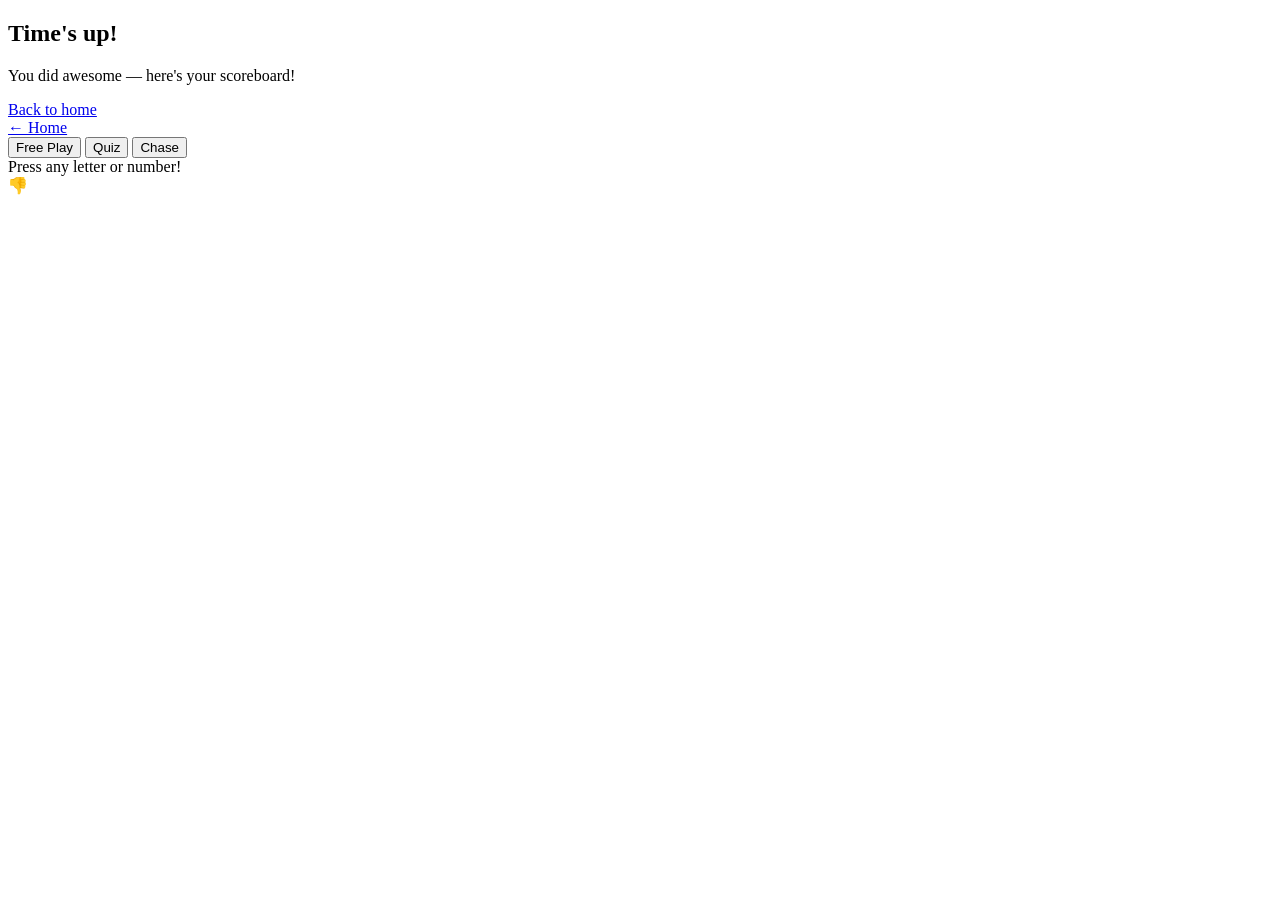
==== alphabet.html @ e8c0c739 "Prevent touch gestures" ====
<!DOCTYPE html>
<html lang="en">
<head>
<meta charset="UTF-8">
<meta name="viewport" content="width=device-width, initial-scale=1.0, maximum-scale=1.0, user-scalable=no">
<title>Learn Alphabets — Aria's Playroom</title>
<link rel="preconnect" href="https://fonts.googleapis.com">
<link rel="preconnect" href="https://fonts.gstatic.com" crossorigin>
<link href="https://fonts.googleapis.com/css2?family=Fredoka:wght@500;600;700&display=swap" rel="stylesheet">
<link rel="stylesheet" href="styles/alphabet.css">
</head>
<body>

<div id="play-timer" role="status" aria-live="polite" aria-atomic="true"></div>

<div id="session-end-overlay" aria-modal="true" role="dialog" aria-labelledby="session-end-title" aria-hidden="true">
  <div class="session-end-card">
    <h2 id="session-end-title">Time's up!</h2>
    <p class="session-end-sub">You did awesome — here's your scoreboard!</p>
    <div class="session-end-stats" id="session-end-stats"></div>
    <a href="index.html" class="session-end-home" id="session-end-home">Back to home</a>
  </div>
</div>

<a href="index.html" class="home-btn" id="link-home" aria-label="Back to games">← Home</a>
<div id="mode-buttons">
  <button class="mode-btn active" data-mode="freeplay">Free Play</button>
  <button class="mode-btn" data-mode="quiz">Quiz</button>
  <button class="mode-btn" data-mode="chase">Chase</button>
</div>
<div id="display-area">
  <div id="hint">Press any letter or number!</div>
  <div id="letter"></div>
</div>
<div id="touch-grid"></div>
<div id="chase-arena"></div>
<div id="thumbs-down">👎</div>
<div id="confetti-container"></div>

<script src="shared/no-pinch.js"></script>
<script src="data/alphabet.js"></script>
<script src="shared/feedback.js"></script>
<script src="shared/stats.js"></script>
<script src="shared/speech.js"></script>
<script src="shared/summary.js"></script>
<script src="shared/portal-storage.js"></script>
<script src="shared/session.js"></script>
<script src="shared/mode-summary.js"></script>
<script src="shared/collection-activity.js"></script>
<script src="scripts/alphabet-page.js"></script>
</body>
</html>
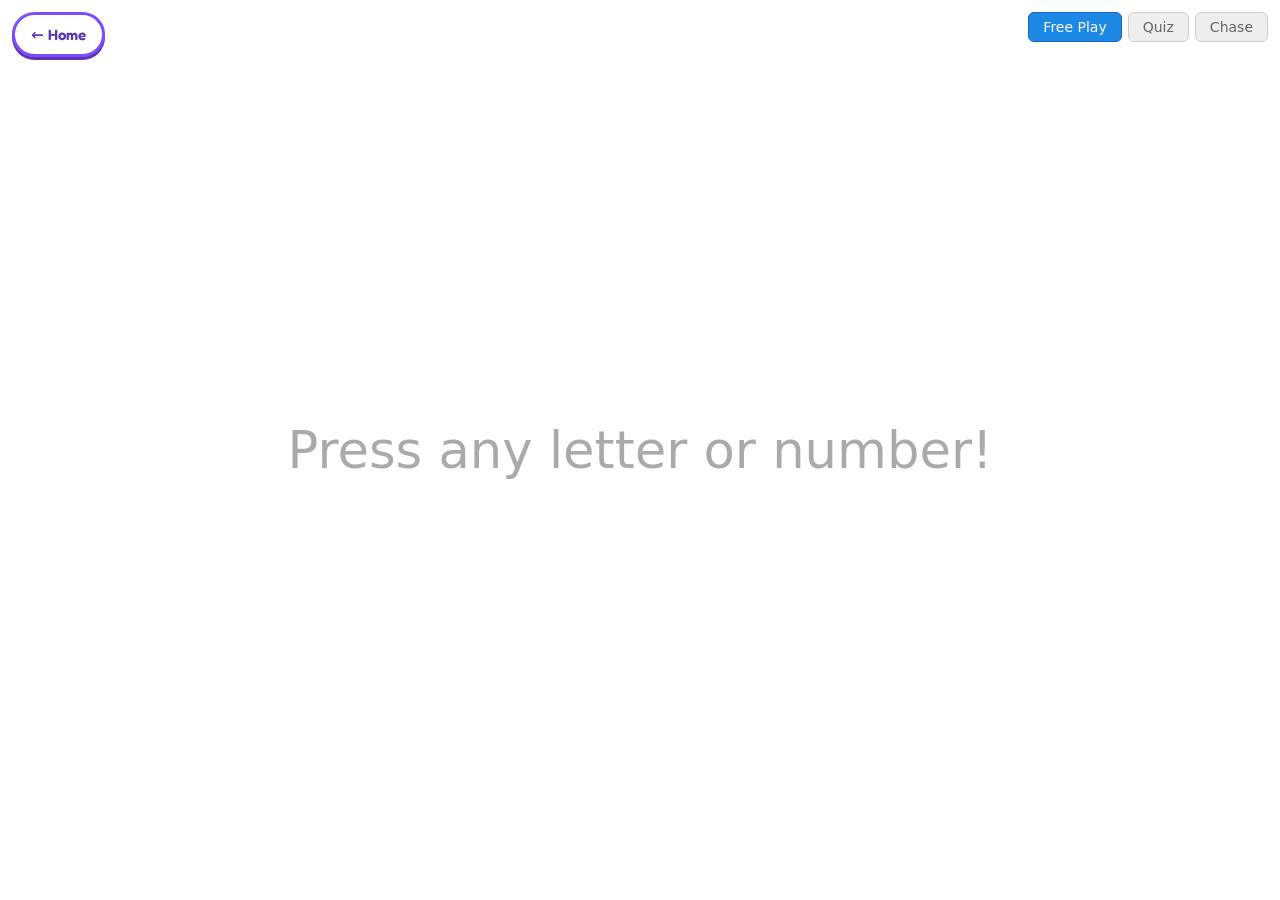
==== commit e0b779a5: "Reuse shared code (#1) * Reuse shared code  * `/simplify`" ====
--- a/alphabet.html
+++ b/alphabet.html
@@ -37,7 +37,6 @@
 <div id="thumbs-down">👎</div>
 <div id="confetti-container"></div>
 
-<script src="shared/no-pinch.js"></script>
 <script src="data/alphabet.js"></script>
 <script src="shared/feedback.js"></script>
 <script src="shared/stats.js"></script>
--- a/styles/alphabet.css
+++ b/styles/alphabet.css
@@ -0,0 +1,431 @@
+  * { margin: 0; padding: 0; box-sizing: border-box; }
+
+  body {
+    background: #fff;
+    width: 100vw;
+    height: 100vh;
+    height: 100dvh;
+    overflow: hidden;
+    display: flex;
+    align-items: center;
+    justify-content: center;
+    font-family: system-ui, -apple-system, sans-serif;
+    user-select: none;
+    -webkit-user-select: none;
+  }
+
+  .home-btn {
+    position: fixed;
+    top: 12px;
+    left: 12px;
+    z-index: 150;
+    font-family: "Fredoka", system-ui, sans-serif;
+    font-size: 15px;
+    font-weight: 600;
+    padding: 10px 16px;
+    border-radius: 999px;
+    border: 3px solid #7c4dff;
+    background: #fff;
+    color: #5e35b1;
+    cursor: pointer;
+    box-shadow: 0 3px 0 #5e35b1;
+    -webkit-tap-highlight-color: transparent;
+    text-decoration: none;
+  }
+
+  .home-btn:active {
+    transform: translateY(2px);
+    box-shadow: 0 1px 0 #5e35b1;
+  }
+
+  #hint {
+    font-size: 4vw;
+    color: #aaa;
+    transition: opacity 0.5s;
+  }
+
+  #letter {
+    font-size: 50vw;
+    font-weight: bold;
+    line-height: 1;
+    display: none;
+  }
+
+  #letter.pop {
+    animation: pop 0.2s ease-out;
+  }
+
+  #letter.fade-out {
+    animation: fade-out 0.5s ease-out forwards;
+  }
+
+  @keyframes pop {
+    from { transform: scale(0.5); }
+    to   { transform: scale(1.0); }
+  }
+
+  @keyframes fade-out {
+    from { opacity: 1; }
+    to   { opacity: 0; }
+  }
+
+  #mode-buttons {
+    position: fixed;
+    top: 12px;
+    right: 12px;
+    z-index: 100;
+    display: flex;
+    gap: 6px;
+  }
+  .mode-btn {
+    background: #eee;
+    border: 1px solid #ccc;
+    border-radius: 6px;
+    padding: 6px 14px;
+    font-size: 14px;
+    font-family: system-ui, -apple-system, sans-serif;
+    color: #666;
+    cursor: pointer;
+  }
+  .mode-btn:hover { background: #ddd; }
+  .mode-btn.active {
+    background: #1e88e5;
+    border-color: #1565c0;
+    color: #fff;
+  }
+  .mode-btn.active { pointer-events: none; }
+
+  #thumbs-down {
+    position: fixed;
+    bottom: 10vh;
+    left: 50%;
+    transform: translateX(-50%);
+    font-size: 15vw;
+    display: none;
+    z-index: 50;
+    animation: shake 0.4s ease-out;
+  }
+
+  @keyframes shake {
+    0%, 100% { transform: translateX(-50%) rotate(0deg); }
+    20% { transform: translateX(-50%) rotate(-10deg); }
+    40% { transform: translateX(-50%) rotate(10deg); }
+    60% { transform: translateX(-50%) rotate(-5deg); }
+    80% { transform: translateX(-50%) rotate(5deg); }
+  }
+
+  .celebration-emoji {
+    position: fixed;
+    z-index: 55;
+    font-size: 12vw;
+    pointer-events: none;
+    animation: emoji-pop 1.5s ease-out forwards;
+  }
+
+  @keyframes emoji-pop {
+    0%   { transform: scale(0) rotate(-20deg); opacity: 1; }
+    30%  { transform: scale(1.2) rotate(5deg); opacity: 1; }
+    50%  { transform: scale(1) rotate(0deg); opacity: 1; }
+    100% { transform: scale(1.3) rotate(10deg); opacity: 0; }
+  }
+
+  .confetti {
+    position: fixed;
+    pointer-events: none;
+    z-index: 60;
+    animation: confetti-burst var(--duration) ease-out forwards;
+  }
+
+  @keyframes confetti-burst {
+    0% {
+      transform: translate(0, 0) rotate(0deg);
+      opacity: 1;
+    }
+    100% {
+      transform: translate(var(--tx), var(--ty)) rotate(var(--rot));
+      opacity: 0;
+    }
+  }
+
+  #display-area {
+    flex: 1;
+    display: flex;
+    align-items: center;
+    justify-content: center;
+  }
+
+  #touch-grid {
+    display: none;
+  }
+
+  @media (pointer: coarse) {
+    body {
+      flex-direction: column;
+    }
+
+    #display-area {
+      flex: 0 0 55%;
+    }
+
+    #letter {
+      font-size: 35vw;
+    }
+
+    #touch-grid {
+      flex: 1;
+      display: grid;
+      grid-template-columns: repeat(9, 1fr);
+      grid-template-rows: repeat(4, 1fr);
+      gap: 4px;
+      padding: 8px;
+      width: 100%;
+    }
+
+    .grid-btn {
+      border: none;
+      border-radius: 8px;
+      background: #f0f0f0;
+      font-size: 5vw;
+      font-weight: bold;
+      font-family: system-ui, -apple-system, sans-serif;
+      color: #333;
+      cursor: pointer;
+      -webkit-tap-highlight-color: transparent;
+    }
+    .grid-btn:active {
+      background: #ddd;
+      transform: scale(0.95);
+    }
+
+    #thumbs-down {
+      bottom: auto;
+      top: 35%;
+      font-size: 10vw;
+    }
+
+    .celebration-emoji {
+      font-size: 8vw;
+    }
+  }
+
+  #chase-arena {
+    display: none;
+    position: fixed;
+    inset: 0;
+    z-index: 10;
+  }
+
+  .chase-char {
+    position: absolute;
+    font-weight: bold;
+    line-height: 1;
+    cursor: pointer;
+    -webkit-tap-highlight-color: transparent;
+  }
+  .chase-char:active {
+    transform: scale(0.9);
+  }
+
+  #play-timer {
+    display: none;
+    position: fixed;
+    top: 12px;
+    left: 50%;
+    transform: translateX(-50%);
+    z-index: 140;
+    font-family: "Fredoka", system-ui, sans-serif;
+    font-size: 14px;
+    font-weight: 600;
+    padding: 8px 14px;
+    border-radius: 999px;
+    background: rgba(94, 53, 177, 0.92);
+    color: #fff;
+    box-shadow: 0 2px 8px rgba(0, 0, 0, 0.15);
+    pointer-events: none;
+  }
+
+  #play-timer.is-visible {
+    display: block;
+  }
+
+  body.session-ended {
+    pointer-events: none;
+  }
+
+  body.session-ended #session-end-overlay,
+  body.session-ended #session-end-overlay * {
+    pointer-events: auto;
+  }
+
+  #session-end-overlay {
+    display: none;
+    position: fixed;
+    inset: 0;
+    z-index: 300;
+    background: rgba(0, 0, 0, 0.45);
+    align-items: center;
+    justify-content: center;
+    padding: 1rem;
+  }
+
+  body.session-ended #session-end-overlay {
+    display: flex;
+  }
+
+  .session-end-card {
+    max-width: 24rem;
+    width: 100%;
+    background: linear-gradient(160deg, #fff9e6 0%, #ffe0f0 40%, #e3f2fd 100%);
+    border-radius: 24px;
+    padding: clamp(1.35rem, 4vw, 1.85rem);
+    font-family: "Fredoka", system-ui, sans-serif;
+    box-shadow:
+      0 4px 0 #ff6ec7,
+      0 16px 48px rgba(0, 0, 0, 0.22);
+    border: 4px solid #fff;
+    position: relative;
+    overflow: hidden;
+  }
+
+  .session-end-card::before {
+    content: "⭐";
+    position: absolute;
+    top: 0.5rem;
+    right: 0.75rem;
+    font-size: 1.75rem;
+    opacity: 0.9;
+    pointer-events: none;
+  }
+
+  .session-end-card::after {
+    content: "✨";
+    position: absolute;
+    bottom: 3.5rem;
+    left: 0.65rem;
+    font-size: 1.35rem;
+    opacity: 0.85;
+    pointer-events: none;
+  }
+
+  .session-end-card h2 {
+    font-size: clamp(1.5rem, 5.5vw, 1.85rem);
+    color: #6a1b9a;
+    margin-bottom: 0.25rem;
+    text-align: center;
+    text-shadow: 0 2px 0 rgba(255, 255, 255, 0.8);
+  }
+
+  .session-end-card .session-end-sub {
+    font-size: clamp(0.95rem, 3.2vw, 1.05rem);
+    font-weight: 600;
+    color: #ad1457;
+    text-align: center;
+    margin-bottom: 1.1rem;
+  }
+
+  .session-end-stats {
+    display: flex;
+    flex-direction: column;
+    gap: 0.75rem;
+    margin: 0 0 1.2rem;
+  }
+
+  .score-section {
+    border-radius: 16px;
+    padding: 0.75rem 0.85rem;
+    border: 3px solid rgba(255, 255, 255, 0.95);
+    box-shadow: 0 3px 0 rgba(0, 0, 0, 0.08);
+  }
+
+  .score-section--free {
+    background: linear-gradient(135deg, #fff59d 0%, #ffcc80 100%);
+  }
+
+  .score-section--quiz {
+    background: linear-gradient(135deg, #90caf9 0%, #64b5f6 100%);
+  }
+
+  .score-section--chase {
+    background: linear-gradient(135deg, #a5d6a7 0%, #81c784 100%);
+  }
+
+  .score-section__head {
+    display: flex;
+    align-items: center;
+    gap: 0.4rem;
+    margin-bottom: 0.35rem;
+  }
+
+  .score-section__icon {
+    font-size: 1.35rem;
+    line-height: 1;
+  }
+
+  .score-section__title {
+    font-size: clamp(1rem, 3.5vw, 1.15rem);
+    font-weight: 700;
+    color: #4a148c;
+  }
+
+  .score-section__body {
+    font-size: clamp(0.88rem, 3vw, 0.98rem);
+    font-weight: 600;
+    color: #333;
+    line-height: 1.45;
+  }
+
+  .score-section--muted .score-section__body {
+    color: #555;
+    font-weight: 500;
+  }
+
+  .score-pills {
+    display: flex;
+    flex-wrap: wrap;
+    gap: 0.35rem;
+    margin-top: 0.4rem;
+  }
+
+  .score-pill {
+    display: inline-flex;
+    align-items: center;
+    justify-content: center;
+    min-width: 2.1rem;
+    padding: 0.35rem 0.5rem;
+    border-radius: 10px;
+    font-size: 1.05rem;
+    font-weight: 800;
+    background: #fff;
+    color: #6a1b9a;
+    border: 2px solid rgba(106, 27, 154, 0.25);
+    box-shadow: 0 2px 0 rgba(0, 0, 0, 0.06);
+  }
+
+  .score-celebrate {
+    font-size: 0.95rem;
+    font-weight: 700;
+    color: #1b5e20;
+  }
+
+  @media (prefers-reduced-motion: reduce) {
+    .session-end-card::before,
+    .session-end-card::after { opacity: 0.5; }
+  }
+
+  .session-end-home {
+    display: block;
+    text-align: center;
+    font-weight: 600;
+    font-size: 1rem;
+    padding: 12px 16px;
+    border-radius: 999px;
+    background: #7c4dff;
+    color: #fff;
+    text-decoration: none;
+    box-shadow: 0 3px 0 #5e35b1;
+  }
+
+  .session-end-home:active {
+    transform: translateY(2px);
+    box-shadow: 0 1px 0 #5e35b1;
+  }
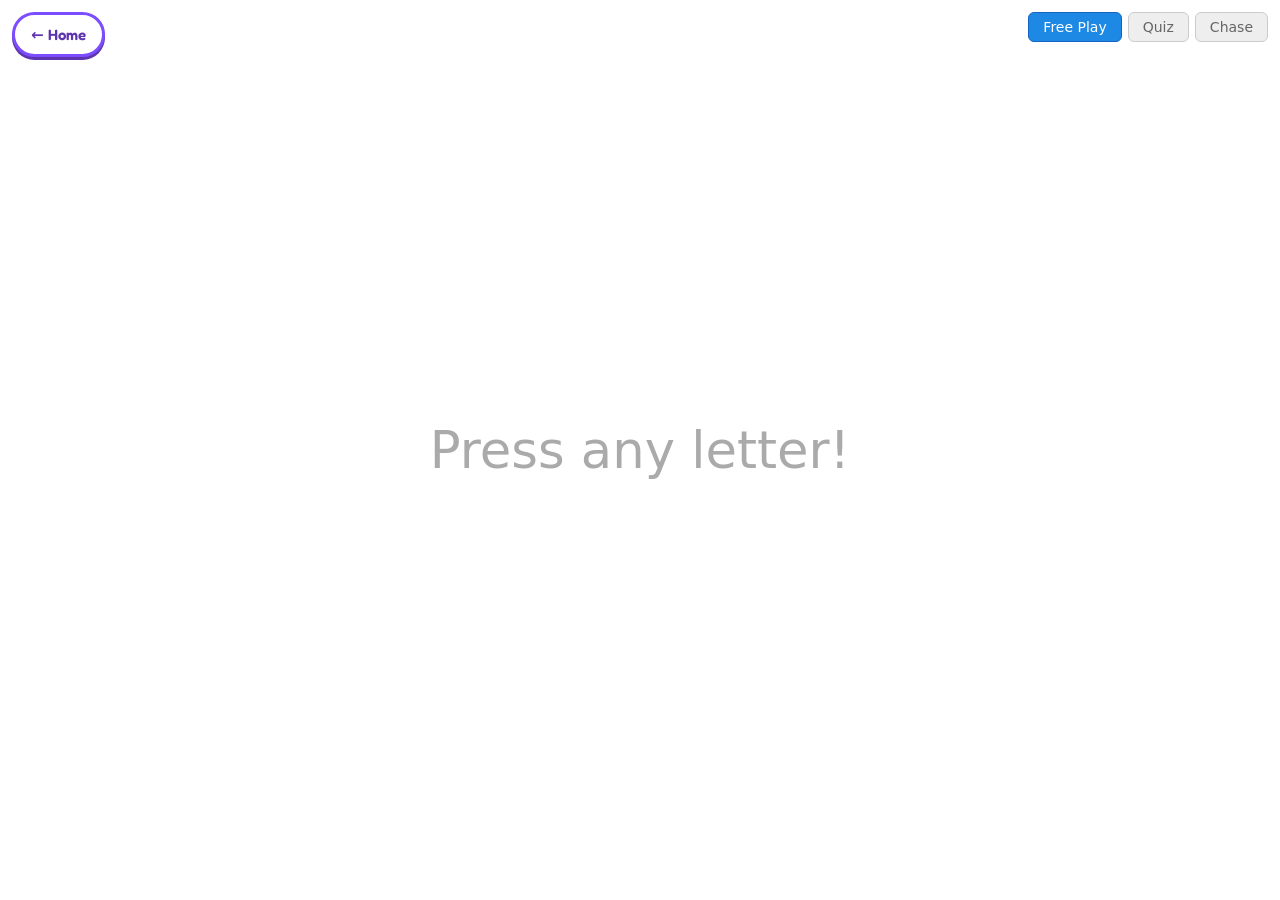
==== commit 6c986e9d: "Revert pinch-zoom blocker: it didn't prevent zoom and trapped users zoomed in" ====
--- a/alphabet.html
+++ b/alphabet.html
@@ -3,13 +3,13 @@
 <head>
 <meta charset="UTF-8">
 <meta name="viewport" content="width=device-width, initial-scale=1.0, maximum-scale=1.0, user-scalable=no">
-<title>Learn Alphabets — Aria's Playroom</title>
+<title>Learn Alphabets - Aria's Playroom</title>
 <link rel="preconnect" href="https://fonts.googleapis.com">
 <link rel="preconnect" href="https://fonts.gstatic.com" crossorigin>
 <link href="https://fonts.googleapis.com/css2?family=Fredoka:wght@500;600;700&display=swap" rel="stylesheet">
 <link rel="stylesheet" href="styles/alphabet.css">
 </head>
-<body>
+<body class="alphabet-page">
 
 <div id="play-timer" role="status" aria-live="polite" aria-atomic="true"></div>
 
@@ -29,7 +29,7 @@
   <button class="mode-btn" data-mode="chase">Chase</button>
 </div>
 <div id="display-area">
-  <div id="hint">Press any letter or number!</div>
+  <div id="hint">Press any letter!</div>
   <div id="letter"></div>
 </div>
 <div id="touch-grid"></div>
--- a/styles/alphabet.css
+++ b/styles/alphabet.css
@@ -192,6 +192,29 @@
       cursor: pointer;
       -webkit-tap-highlight-color: transparent;
     }
+
+    .alphabet-page #touch-grid {
+      grid-template-columns: repeat(20, 1fr);
+      grid-template-rows: repeat(3, 1fr);
+    }
+
+    .alphabet-page .grid-btn {
+      grid-column: span 2;
+    }
+
+    .alphabet-page .grid-btn[data-key="A"] {
+      grid-column: 2 / span 2;
+    }
+
+    .alphabet-page .grid-btn[data-key="Z"] {
+      grid-column: 4 / span 2;
+    }
+
+    .numbers-page #touch-grid {
+      grid-template-columns: repeat(5, 1fr);
+      grid-template-rows: repeat(2, 1fr);
+    }
+
     .grid-btn:active {
       background: #ddd;
       transform: scale(0.95);
